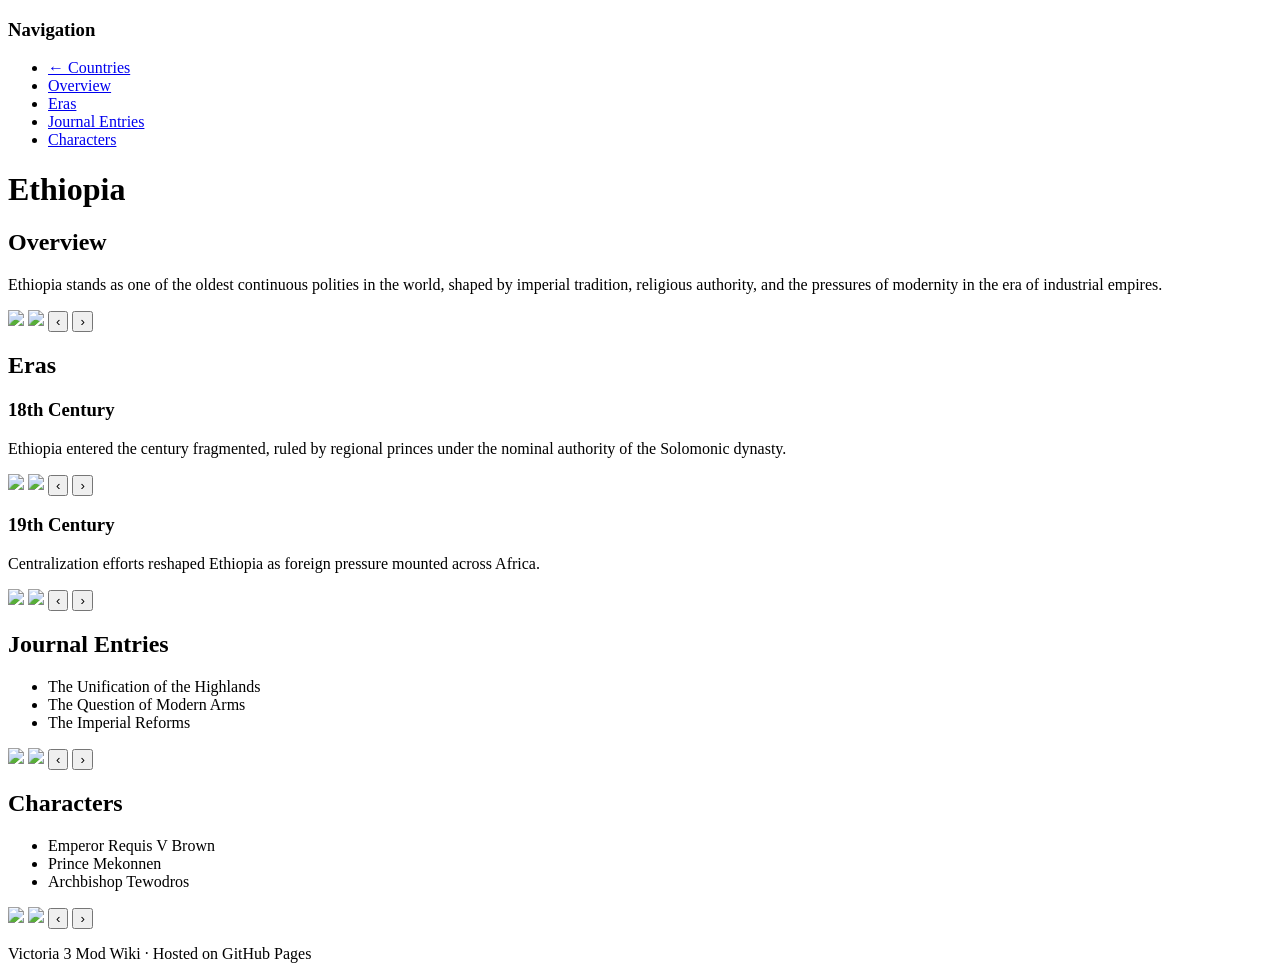
==== docs/pages/ethiopia.html @ cc4ec72f "Updates" ====
<!DOCTYPE html>
<html lang="en">
<head>
<meta charset="UTF-8" />
<title>Ethiopia – Of Crowns and Councils Wiki</title>
<link rel="stylesheet" href="../../css/style.css" />
<script defer src="../../js/pages.js"></script>
<script defer src="../../js/header.js"></script>
<script defer src="../../js/search.js"></script>
<script defer src="../../js/carousel.js"></script>
</head>
<body>

<div class="wiki-layout">
  <aside class="sidebar">
    <h3>Navigation</h3>
    <ul>
      <li><a href="../countries.html">← Countries</a></li>
      <li><a href="#overview">Overview</a></li>
      <li><a href="#eras">Eras</a></li>
      <li><a href="#journal">Journal Entries</a></li>
      <li><a href="#characters">Characters</a></li>
    </ul>
  </aside>

  <main class="content">

    <h1>Ethiopia</h1>

    <!-- =====================
         Overview
         ===================== -->
    <section id="overview" class="wiki-section">
      <div class="section-body">
        <div class="section-text">
          <h2>Overview</h2>
          <p>
            Ethiopia stands as one of the oldest continuous polities in the world,
            shaped by imperial tradition, religious authority, and the pressures
            of modernity in the era of industrial empires.
          </p>
        </div>

        <div class="section-media">
          <div class="carousel">
            <img src="../../images/ethiopia/overview1.jpg" class="active">
            <img src="../../images/ethiopia/overview2.jpg">
            <button class="prev">‹</button>
            <button class="next">›</button>
          </div>
        </div>
      </div>
    </section>

    <!-- =====================
         Eras
         ===================== -->
    <section id="eras" class="wiki-section">
      <h2>Eras</h2>

      <!-- 18th Century -->
      <div class="era">
        <div class="section-body">
          <div class="section-text">
            <h3>18th Century</h3>
            <p>
              Ethiopia entered the century fragmented, ruled by regional princes
              under the nominal authority of the Solomonic dynasty.
            </p>
          </div>

          <div class="section-media">
            <div class="carousel">
              <img src="../../images/ethiopia/18th_1.jpg" class="active">
              <img src="../../images/ethiopia/18th_2.jpg">
              <button class="prev">‹</button>
              <button class="next">›</button>
            </div>
          </div>
        </div>
      </div>

      <!-- 19th Century -->
      <div class="era">
        <div class="section-body">
          <div class="section-text">
            <h3>19th Century</h3>
            <p>
              Centralization efforts reshaped Ethiopia as foreign pressure mounted
              across Africa.
            </p>
          </div>

          <div class="section-media">
            <div class="carousel">
              <img src="../../images/ethiopia/19th_1.jpg" class="active">
              <img src="../../images/ethiopia/19th_2.jpg">
              <button class="prev">‹</button>
              <button class="next">›</button>
            </div>
          </div>
        </div>
      </div>
    </section>

    <!-- =====================
         Journal Entries
         ===================== -->
    <section id="journal" class="wiki-section">
      <div class="section-body">
        <div class="section-text">
          <h2>Journal Entries</h2>
          <ul>
            <li>The Unification of the Highlands</li>
            <li>The Question of Modern Arms</li>
            <li>The Imperial Reforms</li>
          </ul>
        </div>

        <div class="section-media">
          <div class="carousel">
            <img src="../../images/ethiopia/journal1.jpg" class="active">
            <img src="../../images/ethiopia/journal2.jpg">
            <button class="prev">‹</button>
            <button class="next">›</button>
          </div>
        </div>
      </div>
    </section>

    <!-- =====================
         Characters
         ===================== -->
    <section id="characters" class="wiki-section">
      <div class="section-body">
        <div class="section-text">
          <h2>Characters</h2>
          <ul>
            <li>Emperor Requis V Brown</li>
            <li>Prince Mekonnen</li>
            <li>Archbishop Tewodros</li>
          </ul>
        </div>

        <div class="section-media">
          <div class="carousel">
            <img src="../../images/ethiopia/char1.jpg" class="active">
            <img src="../../images/ethiopia/char2.jpg">
            <button class="prev">‹</button>
            <button class="next">›</button>
          </div>
        </div>
      </div>
    </section>

  </main>
</div>

<footer class="wiki-footer">
  <p>Victoria 3 Mod Wiki · Hosted on GitHub Pages</p>
</footer>

</body>
</html>
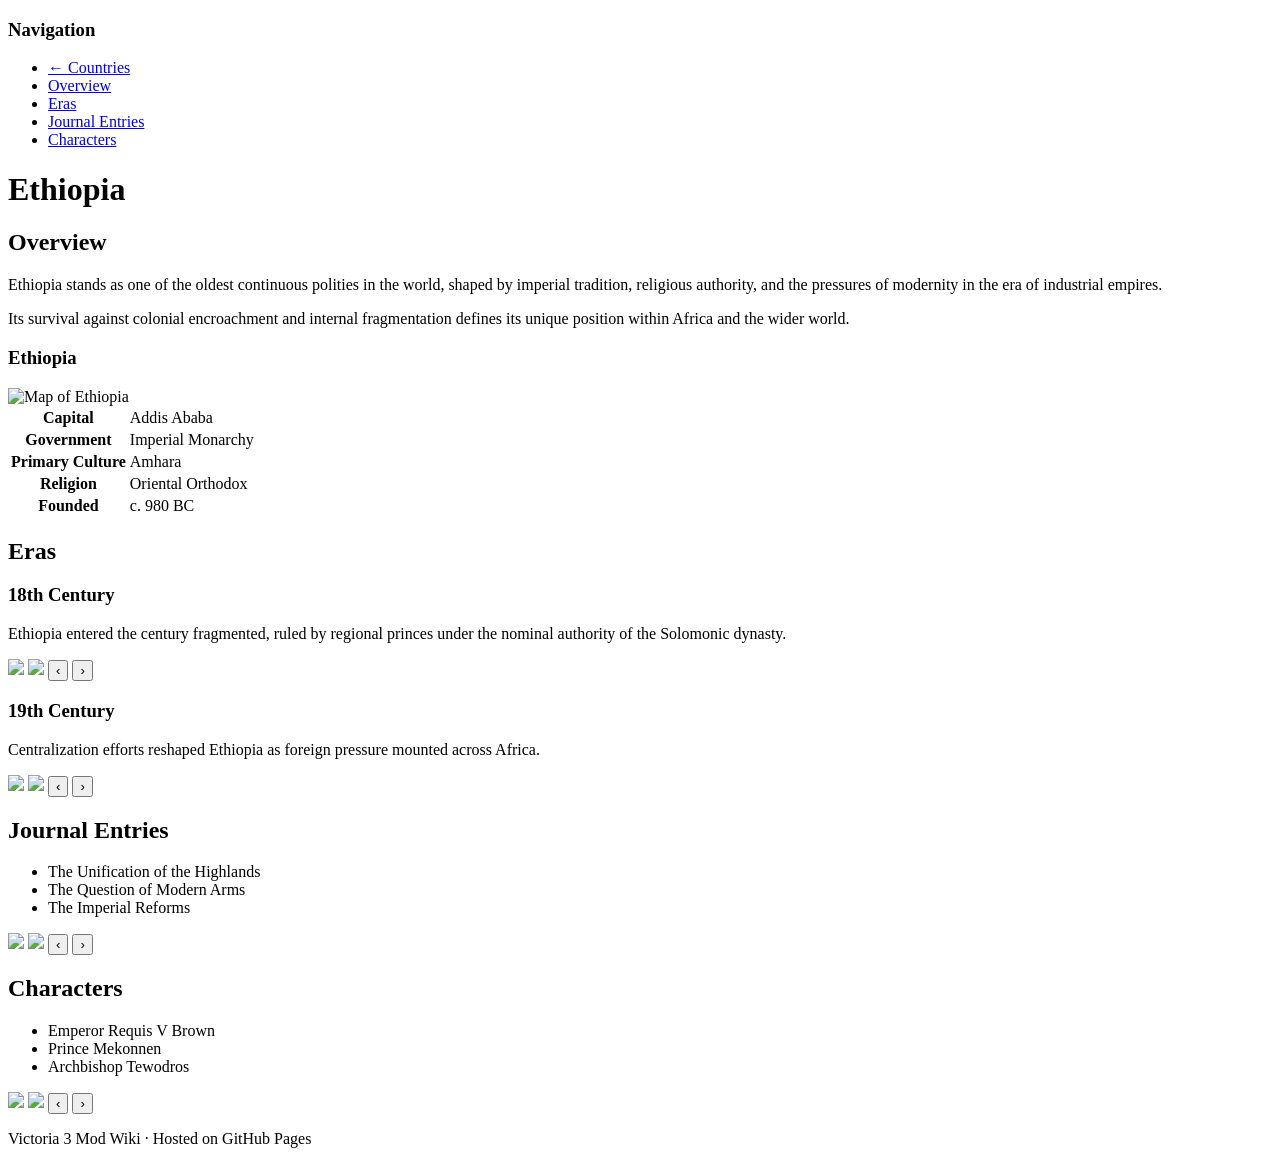
==== commit 943e5191: "Lol" ====
--- a/docs/pages/ethiopia.html
+++ b/docs/pages/ethiopia.html
@@ -1,13 +1,16 @@
 <!DOCTYPE html>
 <html lang="en">
 <head>
-<meta charset="UTF-8" />
-<title>Ethiopia – Of Crowns and Councils Wiki</title>
-<link rel="stylesheet" href="../../css/style.css" />
-<script defer src="../../js/pages.js"></script>
-<script defer src="../../js/header.js"></script>
-<script defer src="../../js/search.js"></script>
-<script defer src="../../js/carousel.js"></script>
+  <meta charset="UTF-8" />
+  <title>France – Of Crowns and Councils</title>
+
+  <!-- CSS -->
+  <link rel="stylesheet" href="/OfCrownsAndCouncils_Wiki/css/style.css" />
+
+  <!-- JS -->
+	<script defer src="/OfCrownsAndCouncils_Wiki/js/pages.js"></script>
+	<script defer src="/OfCrownsAndCouncils_Wiki/js/header.js"></script>
+	<script defer src="/OfCrownsAndCouncils_Wiki/js/search.js"></script>
 </head>
 <body>
 
@@ -30,27 +33,55 @@
     <!-- =====================
          Overview
          ===================== -->
-    <section id="overview" class="wiki-section">
-      <div class="section-body">
-        <div class="section-text">
-          <h2>Overview</h2>
-          <p>
-            Ethiopia stands as one of the oldest continuous polities in the world,
-            shaped by imperial tradition, religious authority, and the pressures
-            of modernity in the era of industrial empires.
-          </p>
-        </div>
+	<section id="overview" class="wiki-section">
+	<h2>Overview</h2>
 
-        <div class="section-media">
-          <div class="carousel">
-            <img src="../../images/ethiopia/overview1.jpg" class="active">
-            <img src="../../images/ethiopia/overview2.jpg">
-            <button class="prev">‹</button>
-            <button class="next">›</button>
-          </div>
-        </div>
-      </div>
-    </section>
+	<div class="overview-layout">
+		<!-- Main overview text -->
+		<div class="overview-text">
+		<p>
+			Ethiopia stands as one of the oldest continuous polities in the world,
+			shaped by imperial tradition, religious authority, and the pressures
+			of modernity in the era of industrial empires.
+		</p>
+
+		<p>
+			Its survival against colonial encroachment and internal fragmentation
+			defines its unique position within Africa and the wider world.
+		</p>
+		</div>
+
+		<!-- Infobox -->
+		<aside class="infobox">
+		<h3 class="infobox-title">Ethiopia</h3>
+
+		<img src="../../images/ethiopia/infobox.jpg" alt="Map of Ethiopia">
+
+		<table>
+			<tr>
+			<th>Capital</th>
+			<td>Addis Ababa</td>
+			</tr>
+			<tr>
+			<th>Government</th>
+			<td>Imperial Monarchy</td>
+			</tr>
+			<tr>
+			<th>Primary Culture</th>
+			<td>Amhara</td>
+			</tr>
+			<tr>
+			<th>Religion</th>
+			<td>Oriental Orthodox</td>
+			</tr>
+			<tr>
+			<th>Founded</th>
+			<td>c. 980 BC</td>
+			</tr>
+		</table>
+		</aside>
+	</div>
+	</section>
 
     <!-- =====================
          Eras
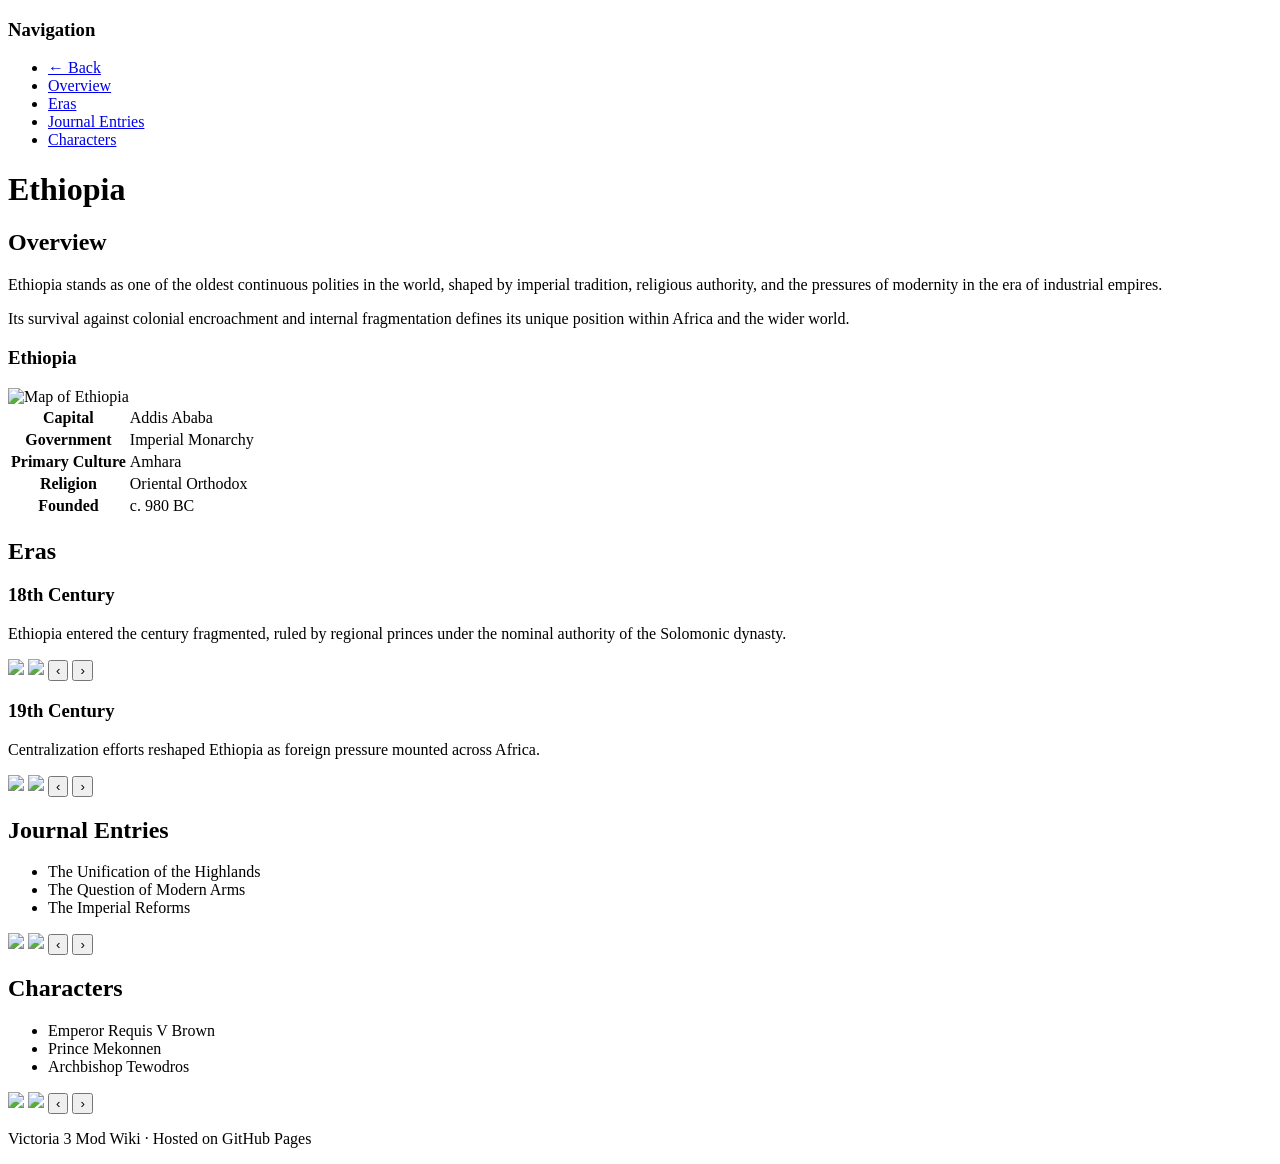
==== commit ca356406: "Update ethiopia.html" ====
--- a/docs/pages/ethiopia.html
+++ b/docs/pages/ethiopia.html
@@ -2,23 +2,27 @@
 <html lang="en">
 <head>
   <meta charset="UTF-8" />
-  <title>France – Of Crowns and Councils</title>
-
-  <!-- CSS -->
+  <title>Ethiopia – Of Crowns and Councils</title>
+
+  <!-- Core CSS -->
   <link rel="stylesheet" href="/OfCrownsAndCouncils_Wiki/css/style.css" />
 
   <!-- JS -->
-	<script defer src="/OfCrownsAndCouncils_Wiki/js/pages.js"></script>
-	<script defer src="/OfCrownsAndCouncils_Wiki/js/header.js"></script>
-	<script defer src="/OfCrownsAndCouncils_Wiki/js/search.js"></script>
+  <script defer src="/OfCrownsAndCouncils_Wiki/js/pages.js"></script>
+  <script defer src="/OfCrownsAndCouncils_Wiki/js/header.js"></script>
+  <script defer src="/OfCrownsAndCouncils_Wiki/js/search.js"></script>
 </head>
 <body>
 
 <div class="wiki-layout">
+
+  <!-- =====================
+       Sidebar Navigation
+       ===================== -->
   <aside class="sidebar">
     <h3>Navigation</h3>
     <ul>
-      <li><a href="../countries.html">← Countries</a></li>
+      <li><a href="../index.html">← Back</a></li>
       <li><a href="#overview">Overview</a></li>
       <li><a href="#eras">Eras</a></li>
       <li><a href="#journal">Journal Entries</a></li>
@@ -26,6 +30,9 @@
     </ul>
   </aside>
 
+  <!-- =====================
+       Main Content
+       ===================== -->
   <main class="content">
 
     <h1>Ethiopia</h1>
@@ -33,55 +40,60 @@
     <!-- =====================
          Overview
          ===================== -->
-	<section id="overview" class="wiki-section">
-	<h2>Overview</h2>
-
-	<div class="overview-layout">
-		<!-- Main overview text -->
-		<div class="overview-text">
-		<p>
-			Ethiopia stands as one of the oldest continuous polities in the world,
-			shaped by imperial tradition, religious authority, and the pressures
-			of modernity in the era of industrial empires.
-		</p>
-
-		<p>
-			Its survival against colonial encroachment and internal fragmentation
-			defines its unique position within Africa and the wider world.
-		</p>
-		</div>
-
-		<!-- Infobox -->
-		<aside class="infobox">
-		<h3 class="infobox-title">Ethiopia</h3>
-
-		<img src="../../images/ethiopia/infobox.jpg" alt="Map of Ethiopia">
-
-		<table>
-			<tr>
-			<th>Capital</th>
-			<td>Addis Ababa</td>
-			</tr>
-			<tr>
-			<th>Government</th>
-			<td>Imperial Monarchy</td>
-			</tr>
-			<tr>
-			<th>Primary Culture</th>
-			<td>Amhara</td>
-			</tr>
-			<tr>
-			<th>Religion</th>
-			<td>Oriental Orthodox</td>
-			</tr>
-			<tr>
-			<th>Founded</th>
-			<td>c. 980 BC</td>
-			</tr>
-		</table>
-		</aside>
-	</div>
-	</section>
+    <section id="overview" class="wiki-section">
+      <h2>Overview</h2>
+
+      <div class="overview-layout">
+
+        <!-- Text -->
+        <div class="overview-text">
+          <p>
+            Ethiopia stands as one of the oldest continuous polities in the world,
+            shaped by imperial tradition, religious authority, and the pressures
+            of modernity in the era of industrial empires.
+          </p>
+
+          <p>
+            Its survival against colonial encroachment and internal fragmentation
+            defines its unique position within Africa and the wider world.
+          </p>
+        </div>
+
+        <!-- Infobox -->
+        <aside class="infobox">
+          <h3 class="infobox-title">Ethiopia</h3>
+
+          <img
+            src="../../images/ethiopia/infobox.jpg"
+            alt="Map of Ethiopia"
+          >
+
+          <table>
+            <tr>
+              <th>Capital</th>
+              <td>Addis Ababa</td>
+            </tr>
+            <tr>
+              <th>Government</th>
+              <td>Imperial Monarchy</td>
+            </tr>
+            <tr>
+              <th>Primary Culture</th>
+              <td>Amhara</td>
+            </tr>
+            <tr>
+              <th>Religion</th>
+              <td>Oriental Orthodox</td>
+            </tr>
+            <tr>
+              <th>Founded</th>
+              <td>c. 980 BC</td>
+            </tr>
+          </table>
+        </aside>
+
+      </div>
+    </section>
 
     <!-- =====================
          Eras
@@ -139,6 +151,7 @@
          ===================== -->
     <section id="journal" class="wiki-section">
       <div class="section-body">
+
         <div class="section-text">
           <h2>Journal Entries</h2>
           <ul>
@@ -156,6 +169,7 @@
             <button class="next">›</button>
           </div>
         </div>
+
       </div>
     </section>
 
@@ -164,6 +178,7 @@
          ===================== -->
     <section id="characters" class="wiki-section">
       <div class="section-body">
+
         <div class="section-text">
           <h2>Characters</h2>
           <ul>
@@ -181,6 +196,7 @@
             <button class="next">›</button>
           </div>
         </div>
+
       </div>
     </section>
 
